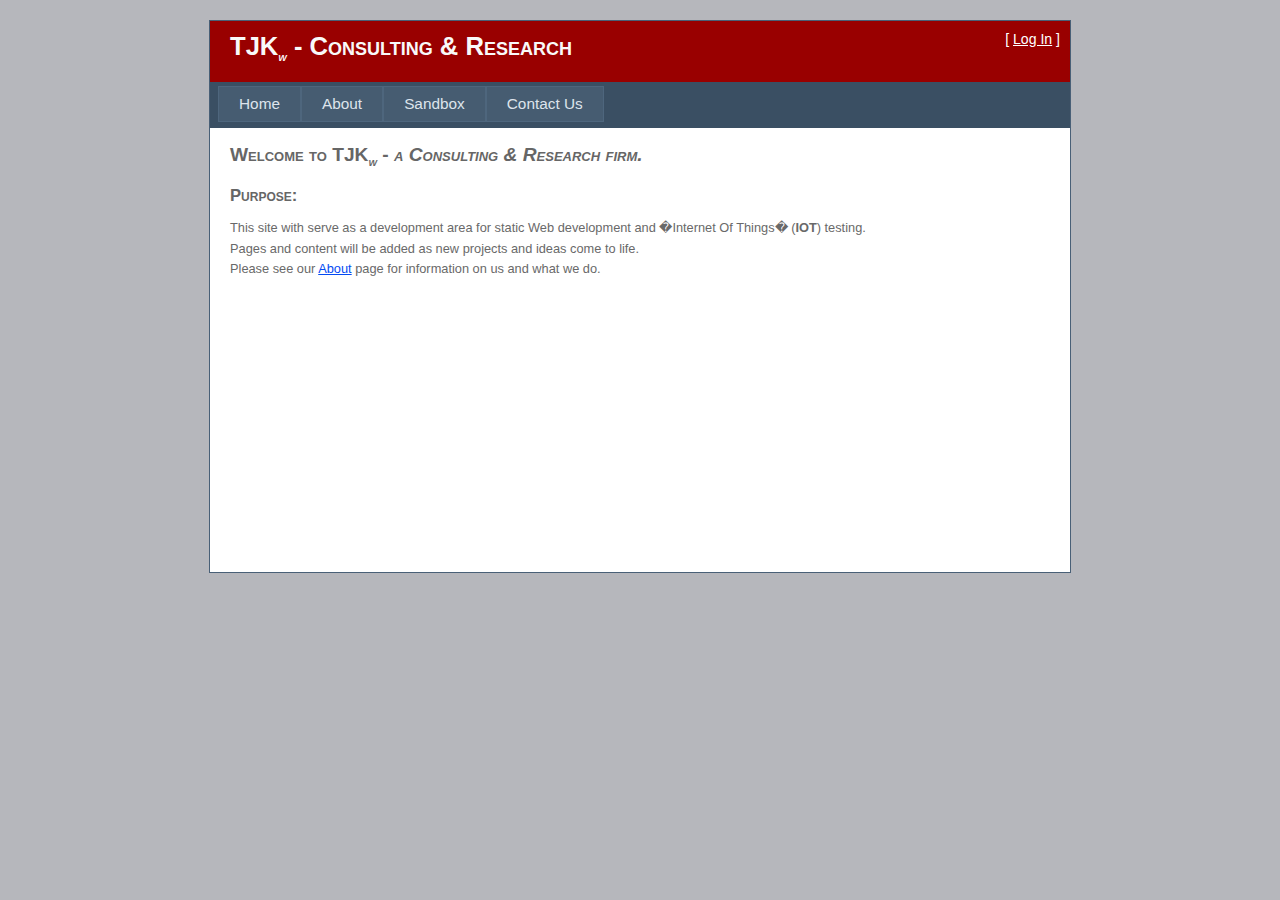
==== index.html @ c79f58d1 "Add files via upload" ====
<!DOCTYPE html PUBLIC "-//W3C//DTD XHTML 1.0 Strict//EN" "http://www.w3.org/TR/xhtml1/DTD/xhtml1-strict.dtd">
<html xmlns="http://www.w3.org/1999/xhtml" xml:lang="en">
<head>
	<title>
		Home Page
	</title>
		<link href="Styles/Site.css" rel="stylesheet" type="text/css" />   
</head>
<body>
	<form method="get" action="./Rust2.html" id="ctl01">
	    <div class="page">
	        <div class="header">
	            <div class="title">
	                <h1>
	                    TJK<span class="tit">w</span> - Consulting & Research
	                </h1>
	            </div>
	            <div class="loginDisplay">
                	[ <a href="Log_In.html" id="HeadLoginView_HeadLoginStatus">Log In</a> ]
	            </div>
	            <div class="clear hideSkiplink"> 
		    		<div class="menu" id="NavigationMenu">
						<ul>
							<li class="level1"><a href="Index.html">Home</a></li>
							<li class="level1"><a href="About.html">About</a></li>
							<li class="level1"><a href="Run.html">Sandbox</a></li>
							<li class="level1"><a href="Contact.html">Contact Us</a></li>
						</ul>
					</div>
				</div> 
	        </div>
	        <div class="main">
				<h2>
			        Welcome to TJK<span class="tit">w</span>  - <i>a Consulting & Research firm.</i>
			    </h2>
			    <h3>Purpose:
			    </h3>
			    <p>
			       This site with serve as a development area for static Web development and �Internet Of Things� (<b>IOT</b>) testing. 
			       <br>Pages and content will be added as new projects and ideas come to life. 
			       <br>Please see our <a id="AboutHyperLink" href="About.html">About</a> page for information on us and what we do.
			    </p>
	        </div>
	        <div class="clear">
	        </div>
	    </div>
    	<div class="footer">
        
    	</div>
	</form>
</body>
</html>
---- Styles/Site.css ----
﻿/* DEFAULTS
----------------------------------------------------------*/

body   
{
    background: #b6b7bc;
    font-size: .80em;
    font-family: "Helvetica Neue", "Lucida Grande", "Segoe UI", Arial, Helvetica, Verdana, sans-serif;
    margin: 0px;
    padding: 0px;
    color: #696969;
}

a:link, a:visited
{
    color: #034af3;
}

a:hover
{
    color: #1d60ff;
    text-decoration: none;
}

a:active
{
    color: #034af3;
}

p
{
    margin-bottom: 10px;
    line-height: 1.6em;
}


/* HEADINGS   
----------------------------------------------------------*/

h1, h2, h3, h4, h5, h6
{
    font-size: 1.5em;
    color: #666666;
    font-variant: small-caps;
    text-transform: none;
    font-weight: 200;
    margin-bottom: 0px;
}

h1
{
    font-size: 1.6em;
    padding-bottom: 0px;
    margin-bottom: 0px;
}

h2
{
    font-size: 1.5em;
    font-weight: 600;
}

h3
{
    font-size: 1.3em;
    font-weight: 600;
}

h4
{
    font-size: 1.1em;
}

h5, h6
{
    font-size: 1em;
}

/* this rule styles <h1> and <h2> tags that are the 
first child of the left and right table columns */
.rightColumn > h1, .rightColumn > h2, .leftColumn > h1, .leftColumn > h2
{
    margin-top: 0px;
}


/* PRIMARY LAYOUT ELEMENTS   
----------------------------------------------------------*/

.page
{
    width: 860px;
    background-color: #fff;
    margin: 20px auto 0px auto;
    border: 1px solid #496077;
}

.header
{
    position: relative;
    margin: 0px;
    padding: 0px;
    background: #990000;
    width: 100%;
}

.header h1
{
    font-weight: 700;
    margin: 0px;
    padding: 0px 0px 0px 20px;
    color: #f9f9f9;
    border: none;
    line-height: 2em;
    font-size: 2em;
}

.main
{
    padding: 0px 12px;
    margin: 12px 8px 8px 8px;
    min-height: 420px;
}

.tmain
{
    padding: 0px 12px;
    margin: 0px 8px 8px 8px;
    min-height: 420px;
}

.leftCol
{
    padding: 6px 0px;
    margin: 12px 8px 8px 8px;
    width: 200px;
    min-height: 200px;
}

.footer
{
    color: #4e5766;
    padding: 8px 0px 0px 0px;
    margin: 0px auto;
    text-align: center;
    line-height: normal;
}

.level1
{	
	color: #dde4ec;
	float: left;
	font-size: 1.2em;
}

/* TAB MENU   
----------------------------------------------------------*/

div.hideSkiplink
{
    background-color:#3a4f63;
    width:100%;
}

div.menu
{	
    padding: 4px 0px 4px 8px;
    min-height: 38px;
    
}

div.menu ul
{
    list-style: none;
    margin: 0px;
    padding: 0px;
    width: auto;
    display: block;
}

div.menu ul li a
{
    background-color: #465c71;
    border: 1px #4e667d solid;
    color: #dde4ec;
    display: block;
    line-height: 1.7em;
    padding: 4px 20px;
    text-decoration: none;
    white-space: nowrap;
}

div.menu ul li a:visited
{
    background-color: #465c71;
    border: 1px #4e667d solid;
    color: #dde4ec;
    display: block;
    line-height: 1.5em;
    padding: 4px 20px;
    text-decoration: none;
    white-space: nowrap;
}

div.menu ul li a:hover
{
    background-color: #bfcbd6;
    color: #465c71;
    text-decoration: none;
}

div.menu ul li a:active
{
    background-color: #465c71;
    color: #cfdbe6;
    text-decoration: none;
}

/* FORM ELEMENTS   
----------------------------------------------------------*/

fieldset
{
    margin: 1em 0px;
    padding: 1em;
    border: 2px solid #ccc;
}

fieldset p 
{
    margin: -5px 10px 10px 10px;
}

fieldset.login label, fieldset.register label, fieldset.changePassword label
{
	display: block;
}

fieldset label.inline 
{
    display: inline;
}

legend 
{
    font-size: 1.1em;
    font-weight: 600;
    padding: 2px 4px 0px 4px;
}

input.textEntry 
{
    width: 320px;
    border: 1px solid #ccc;
}

input.passwordEntry 
{
    width: 320px;
    border: 1px solid #ccc;
}

div.accountInfo
{
    width: 42%;
}

/* MISC  
----------------------------------------------------------*/

.clear
{
    clear: both;
}

.title
{
    display: block;
    float: left;
    text-align: left;
    width: auto;
}

.loginDisplay
{
    font-size: 1.1em;
    display: block;
    text-align: right;
    padding: 10px;
    color: White;
}

.loginDisplay a:link
{
    color: white;
}

.loginDisplay a:visited
{
    color: white;
}

.loginDisplay a:hover
{
    color: white;
}

.failureNotification
{
    font-size: 1.2em;
    color: Red;
}

.bold
{
    font-weight: bold;
}

.submitButton
{
    text-align: right;
    padding-right: 10px;
}

.tit
{
	vertical-align: sub;
    font-size: small;
    font-style: italic;
}

.nobreak {
	page-break-inside: avoid;
}
        
.tlist {
  content: '*';
  top: -5px;
  left: 0;
  position: relative;
}

#f1{
	width: 90%;
}
#f2{
	width: 90%;
}

.tfieldset
{
    margin: 1em 0px;
    padding: 1em;
    border: 2px solid #ccc;
    min-height: 400px;
}
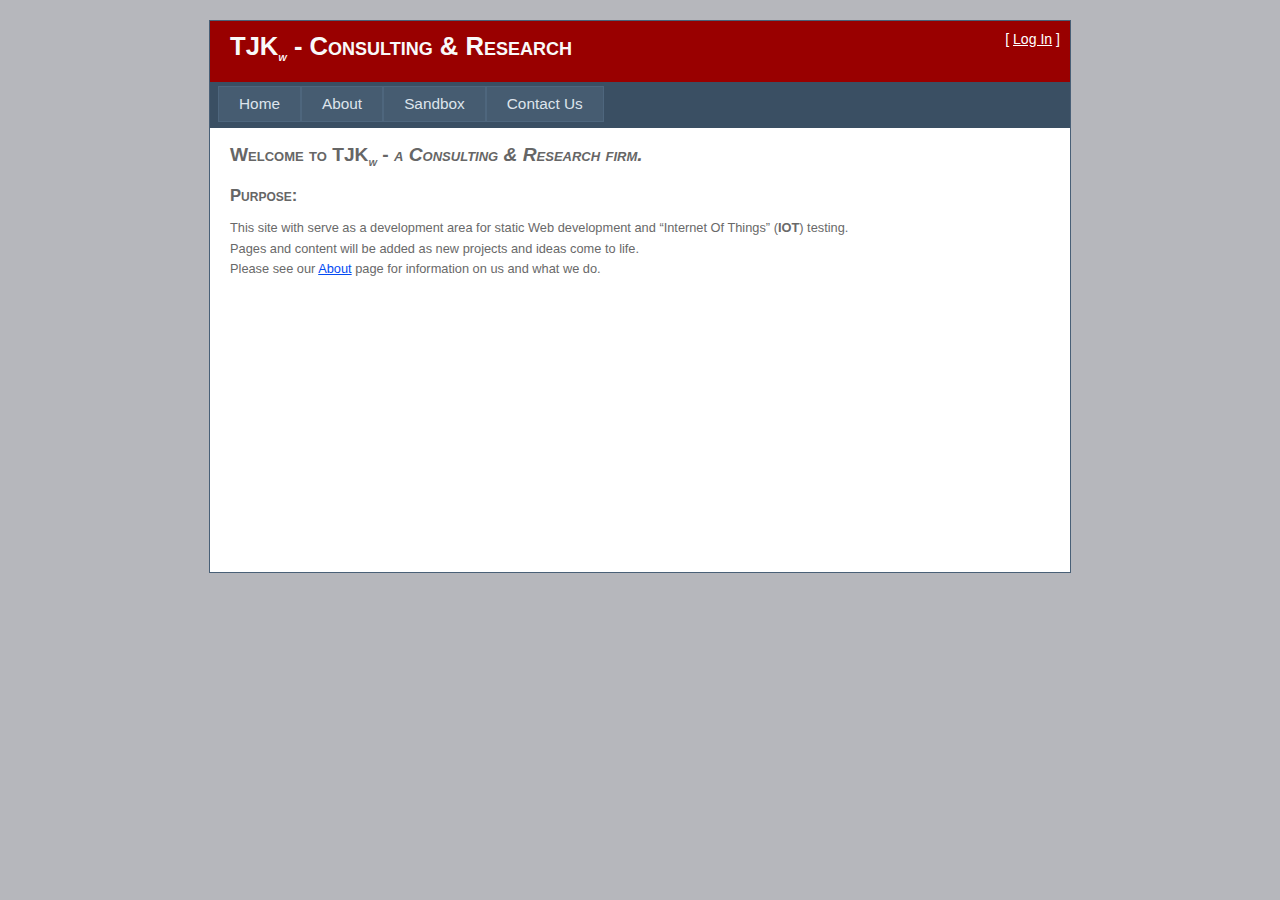
==== commit 0dabafde: "Update index.html" ====
--- a/index.html
+++ b/index.html
@@ -21,7 +21,7 @@
 	            <div class="clear hideSkiplink"> 
 		    		<div class="menu" id="NavigationMenu">
 						<ul>
-							<li class="level1"><a href="Index.html">Home</a></li>
+							<li class="level1"><a href="index.html">Home</a></li>
 							<li class="level1"><a href="About.html">About</a></li>
 							<li class="level1"><a href="Run.html">Sandbox</a></li>
 							<li class="level1"><a href="Contact.html">Contact Us</a></li>
@@ -36,7 +36,7 @@
 			    <h3>Purpose:
 			    </h3>
 			    <p>
-			       This site with serve as a development area for static Web development and �Internet Of Things� (<b>IOT</b>) testing. 
+			       This site with serve as a development area for static Web development and “Internet Of Things” (<b>IOT</b>) testing. 
 			       <br>Pages and content will be added as new projects and ideas come to life. 
 			       <br>Please see our <a id="AboutHyperLink" href="About.html">About</a> page for information on us and what we do.
 			    </p>
